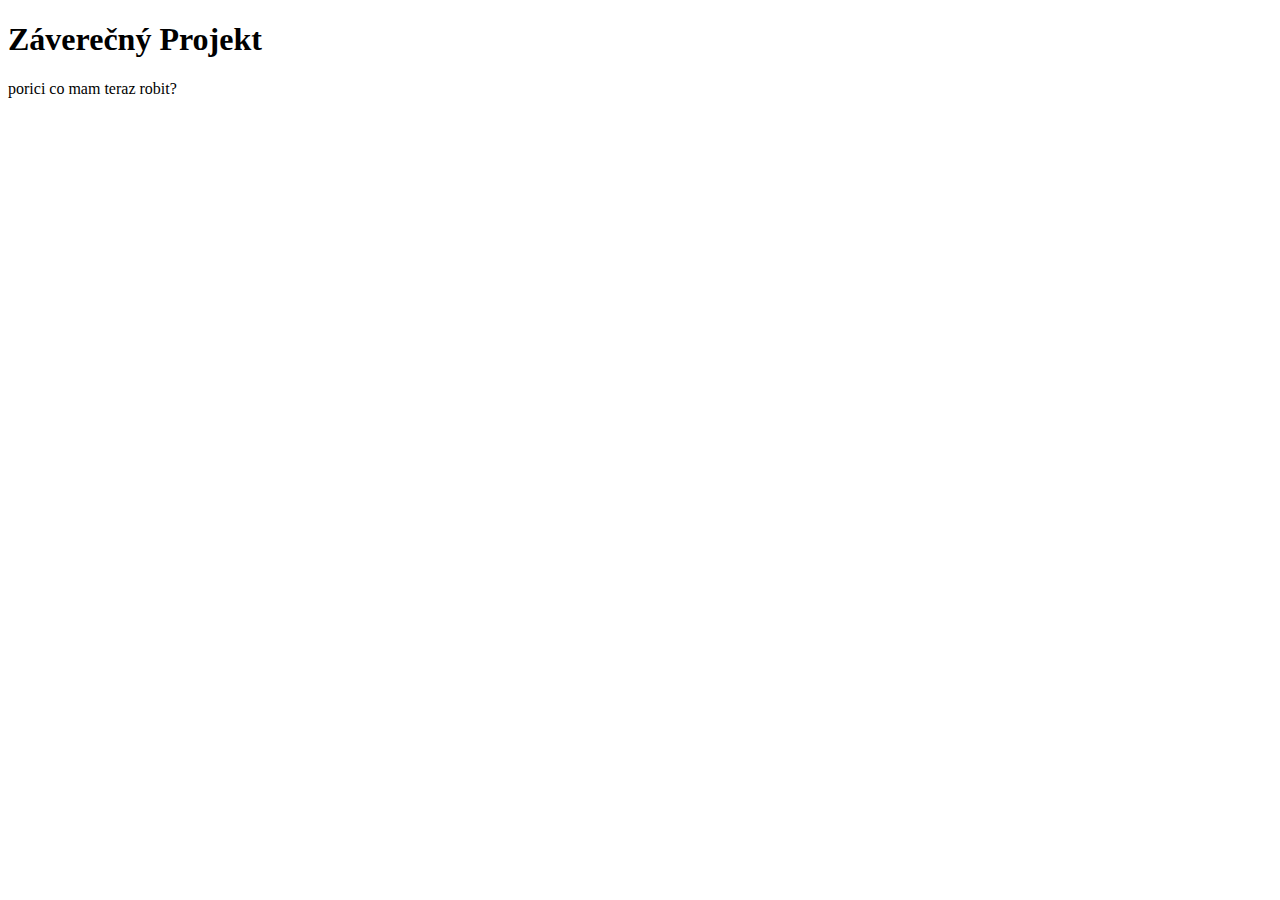
==== pr-face.html @ 05bec0e3 "Rename projektiss_face.html to pr-face.html" ====
<!DOCTYPE html>
<html lang="en">
<head>
    <meta charset="UTF-8">
    <meta http-equiv="X-UA-Compatible" content="IE=edge">
    <meta name="viewport" content="width=device-width, initial-scale=1.0">
    <link rel="stylesheet" href="prstyle.css">
    <title>GUB</title>
</head>
<body>
    <h1>
        Záverečný Projekt
    </h1>
<p>porici co mam teraz robit?</p>
    
    
</body>
</html>
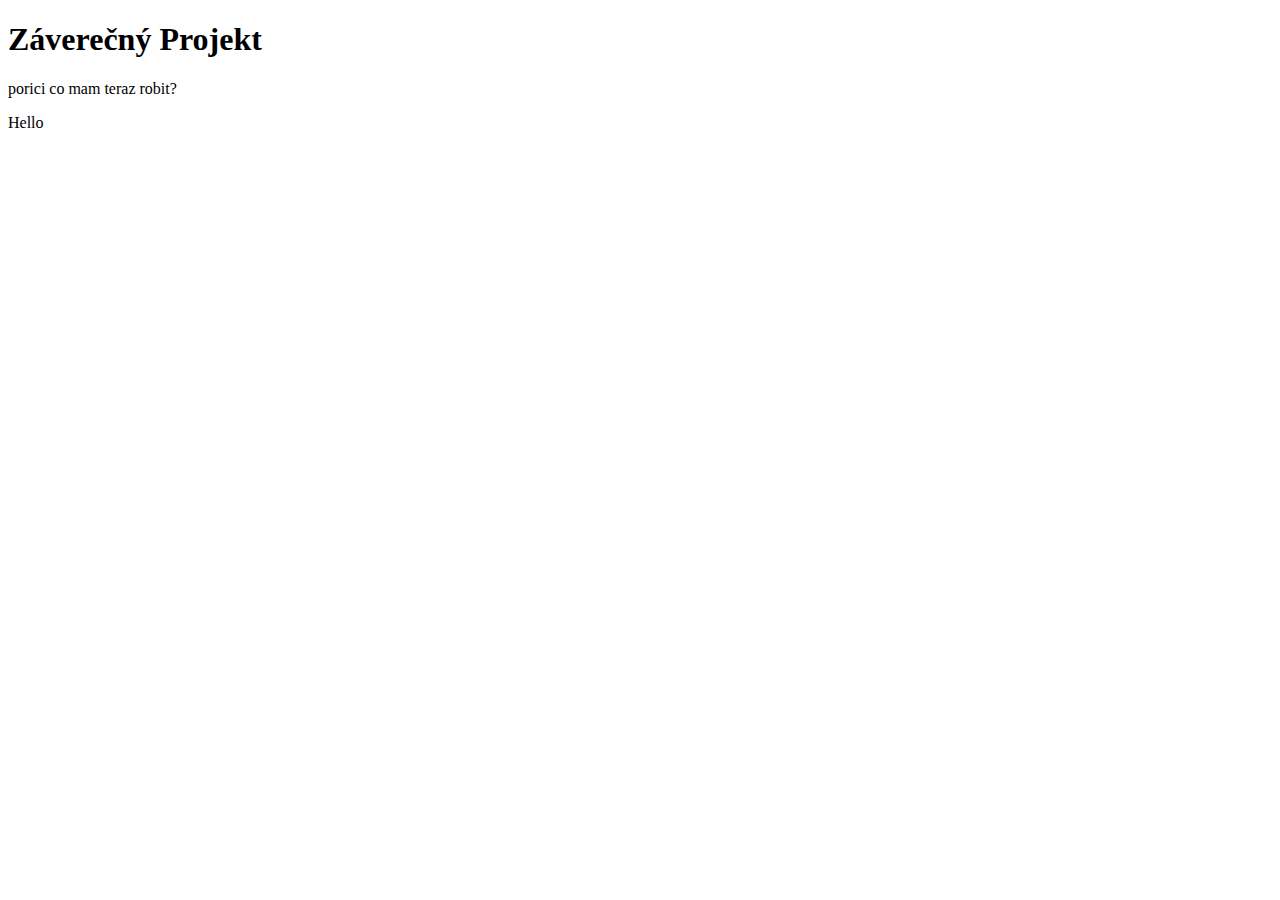
==== commit 7c943cf4: "Update pr-face.html" ====
--- a/pr-face.html
+++ b/pr-face.html
@@ -12,6 +12,7 @@
         Záverečný Projekt
     </h1>
 <p>porici co mam teraz robit?</p>
+    <p>Hello</p>
     
     
 </body>
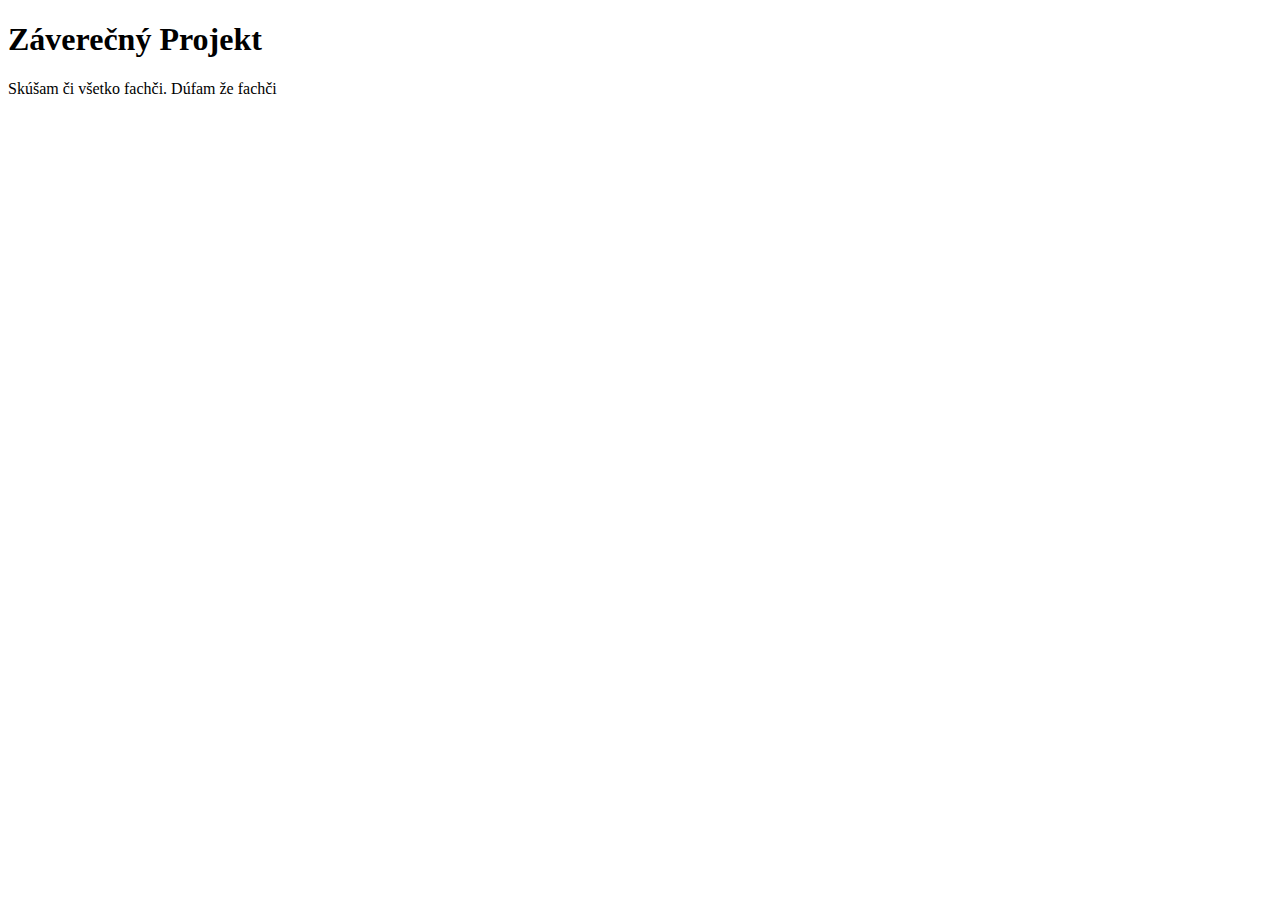
==== commit 5c5d403c: "Merge pull request #5 from AweFilko/slavozu-patch-1" ====
--- a/pr-face.html
+++ b/pr-face.html
@@ -11,8 +11,8 @@
     <h1>
         Záverečný Projekt
     </h1>
-<p>porici co mam teraz robit?</p>
-    <p>Hello</p>
+<p>Skúšam či všetko fachči. Dúfam že fachči</p>
+
     
     
 </body>
